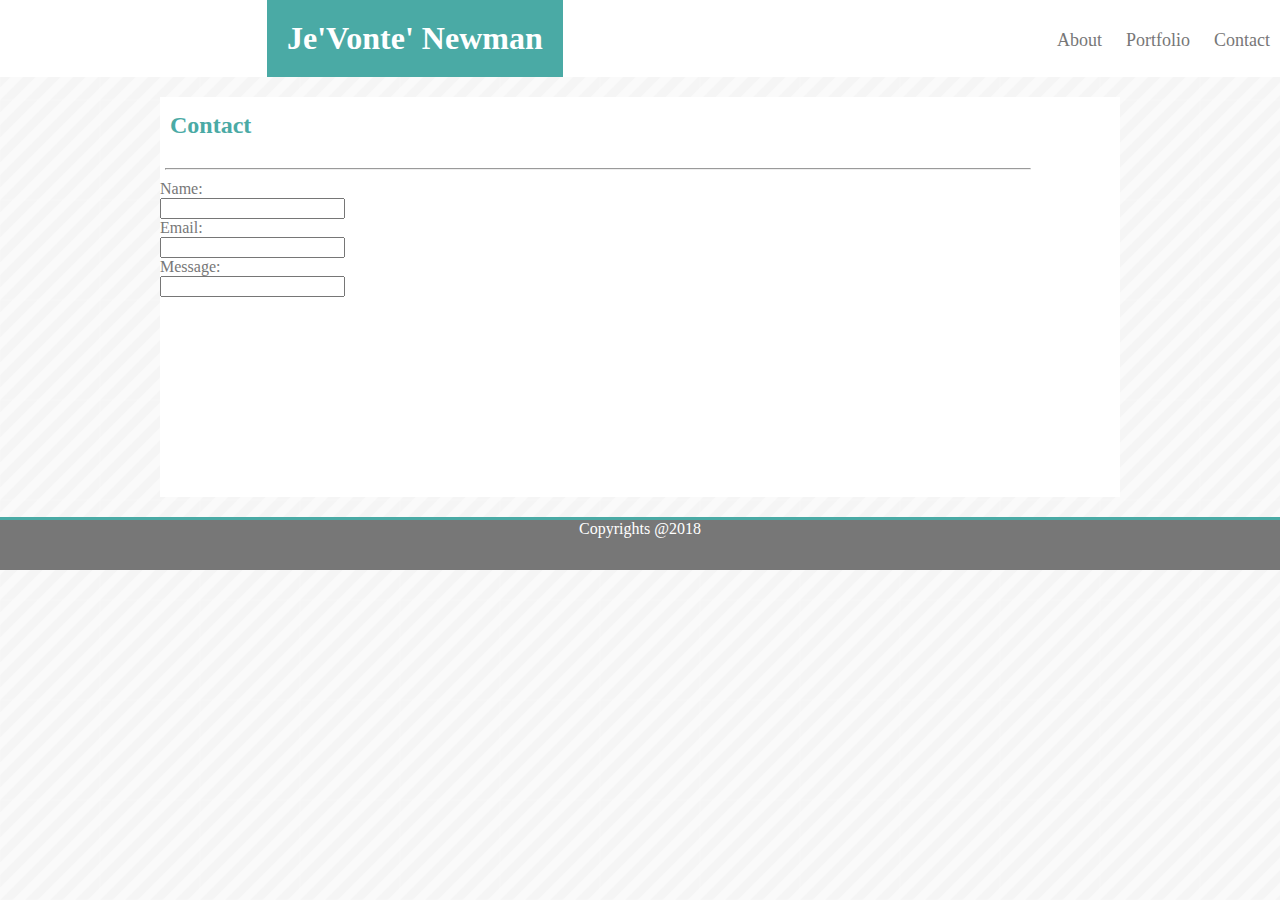
==== contact.html @ 8619b18e "." ====
<!DOCTYPE html>
<html lang="en">

<head>
    <meta charset="UTF-8">
    <meta name="viewport" content="width=device-width, initial-scale=1.0">
    <meta http-equiv="X-UA-Compatible" content="ie=edge">
    <title>Contact Me!</title>

    <link rel="stylesheet" href="assets/css/style.css">
</head>

<body>
    
    <header>
        <h1>Je'Vonte' Newman</h1>
        <nav>
                <a href="index.html">About</a>
                <a href="portfolio.html">Portfolio</a>
            <a href="contact.html">Contact</a>
        
        
        </nav>
        
        
    </header>

    
         <section class="me">
             <div class="body">

        <h2>Contact</h2>

        <hr>
        
        Name: <br>
        
        <input type="text" name="fname"> <br>


        Email: <br>
        
        <input type="text" name="fname"> <br>


        Message: <br>
        
        <input type="text" name="fname"> 

        </div>

    </section>

    <footer>
        Copyrights @2018

    </footer>

    


</body>

</html>
---- assets/css/style.css ----
body {
    
    margin: 0 auto;
    background: white;
    color: #777777;
    background: url(../images/stripes-light.png)

}

header { 
    height: 77px;
    width: 100%;
    margin: 0px auto;
    background: #ffffff;
    
}
h1 { 
    position: fixed;
    margin: 0px;
    left: 267px;
    padding: 20px;
    display: inline-block;
    background: #4aaaa5;
    color: white;
}

nav {

    margin-top: 30px;
    float: right;
    
}
a {
    font-size: 18px;
    color: #777777;
    text-decoration: none;
    padding: 10px;
}

.me {
    background: #ffffff;
    width: 960px;
    margin: 20px auto;
    height: 400px;
}

h2 {
    display: inline-block;
    padding:  5px;
    clear: both;
    overflow: auto;
    color : #4aaaa5;
    margin: 10px 5px;
}

hr {
    width: 90%;
    margin: 10px 5px;
}

img {
    float: left;
    margin-right: 10px;
}



p {
    
    margin: 15px 5px;
    width: 900px;
}

#pic {
    margin: 15px;
}

footer {
    clear: both;
    overflow: auto;
    text-align: center;
    background: #777777;
    color: white;
    bottom: 0px;
    border-top: 3px solid #4aaaa5;
    height: 50px;
    
}
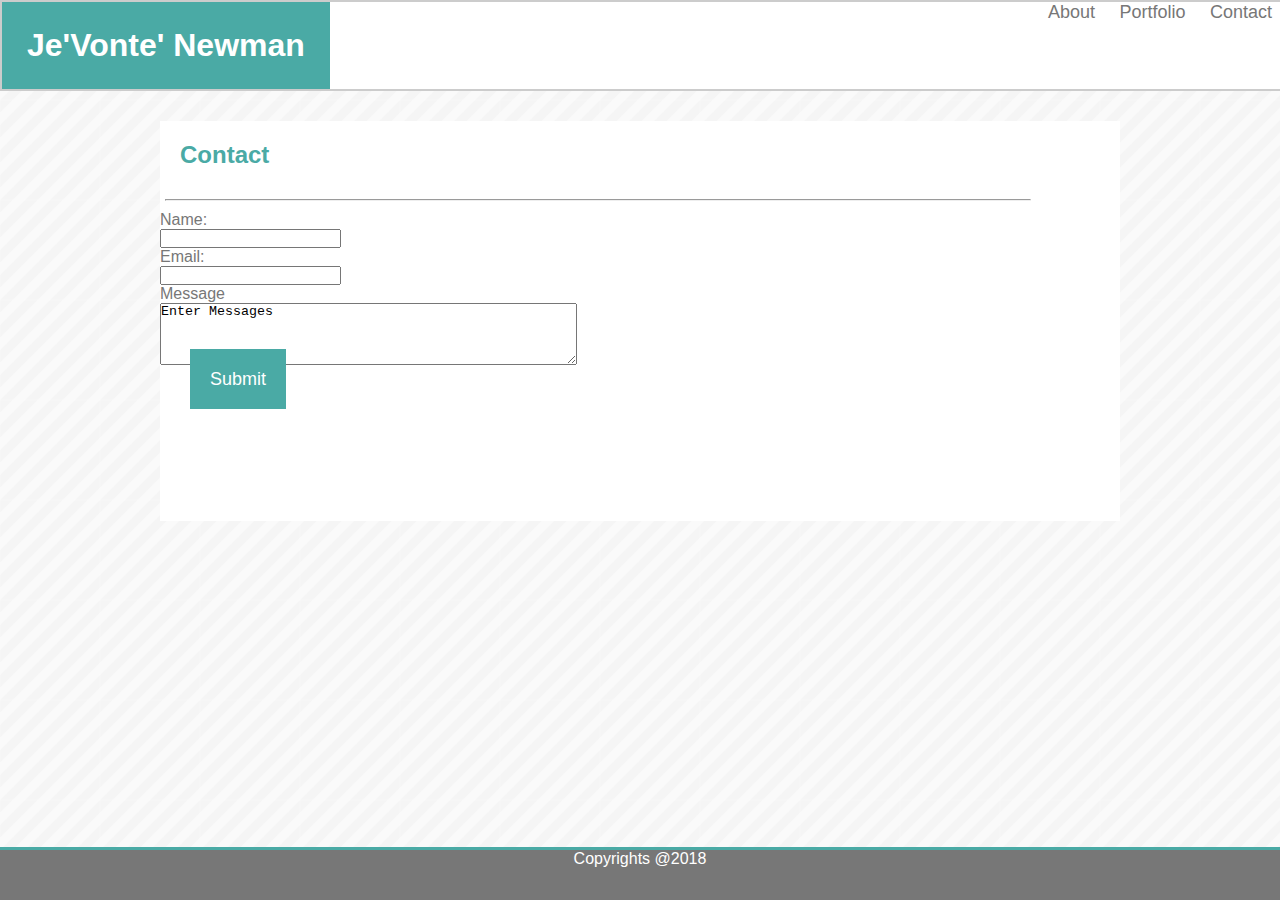
==== commit 0af85494: "." ====
--- a/contact.html
+++ b/contact.html
@@ -11,43 +11,42 @@
 </head>
 
 <body>
-    
+
     <header>
         <h1>Je'Vonte' Newman</h1>
         <nav>
-                <a href="index.html">About</a>
-                <a href="portfolio.html">Portfolio</a>
+            <a href="index.html">About</a>
+            <a href="portfolio.html">Portfolio</a>
             <a href="contact.html">Contact</a>
-        
-        
+
+
         </nav>
-        
-        
+
+
     </header>
 
-    
-         <section class="me">
-             <div class="body">
 
-        <h2>Contact</h2>
+    <section class="me">
+        <div class="body">
 
-        <hr>
-        
-        Name: <br>
-        
-        <input type="text" name="fname"> <br>
+            <h2>Contact</h2>
 
+            <hr> Name:
+            <br>
 
-        Email: <br>
-        
-        <input type="text" name="fname"> <br>
+            <input type="text" name="fname">
+            <br> Email:
+            <br>
 
+            <input type="text" name="fname">
+            <br> Message
+            <br>
 
-        Message: <br>
-        
-        <input type="text" name="fname"> 
+            <textarea rows="4" cols="50" name="comment" form="usrform">Enter Messages</textarea>
 
         </div>
+
+        <a class="submit" href="coolwebsite.html">Submit</a>
 
     </section>
 
@@ -56,7 +55,7 @@
 
     </footer>
 
-    
+
 
 
 </body>
--- a/assets/css/style.css
+++ b/assets/css/style.css
@@ -1,57 +1,71 @@
+* {
+    margin: 0px;
+    padding: 0px;
+}
+
 body {
     
     margin: 0 auto;
     background: white;
     color: #777777;
-    background: url(../images/stripes-light.png)
+    background: url(../images/stripes-light.png);
+    font-family: 'Arial', 'Helvetica Neue',' Helvetica', 'sans-serif';
+   
+}
+
+header {
+    
+    background: #ffffff;
+    width: 100%;
+    
+    border: 2px solid #cccccc;
+}
+
+h1 h2 {
+    font-family: 'Georgia', 'Times', 'Times New Roman', 'serif';
 
 }
-
-header { 
-    height: 77px;
-    width: 100%;
+h1 { 
     margin: 0px auto;
-    background: #ffffff;
-    
-}
-h1 { 
-    position: fixed;
-    margin: 0px;
-    left: 267px;
-    padding: 20px;
+    padding: 25px;
     display: inline-block;
     background: #4aaaa5;
     color: white;
+    
+}
+nav {
+    float: right;
+   
+    
 }
 
-nav {
-
-    margin-top: 30px;
-    float: right;
+a {
     
-}
-a {
     font-size: 18px;
     color: #777777;
     text-decoration: none;
     padding: 10px;
+    
 }
 
 .me {
     background: #ffffff;
     width: 960px;
-    margin: 20px auto;
     height: 400px;
+    clear: both;
+    overflow: auto;
+    margin:30px auto;
 }
 
 h2 {
     display: inline-block;
-    padding:  5px;
-    clear: both;
-    overflow: auto;
+    padding:  10px;
+   
     color : #4aaaa5;
-    margin: 10px 5px;
+    margin: 10px;
 }
+
+
 
 hr {
     width: 90%;
@@ -63,17 +77,13 @@
     margin-right: 10px;
 }
 
-
-
-p {
-    
-    margin: 15px 5px;
-    width: 900px;
+.submit {
+    background: #4aaaa5;
+    color: #ffffff;
+    padding: 20px;
+    margin: 30px 30px;
 }
 
-#pic {
-    margin: 15px;
-}
 
 footer {
     clear: both;
@@ -84,6 +94,6 @@
     bottom: 0px;
     border-top: 3px solid #4aaaa5;
     height: 50px;
-    
-}
-
+    position: fixed;
+    width:100%;
+}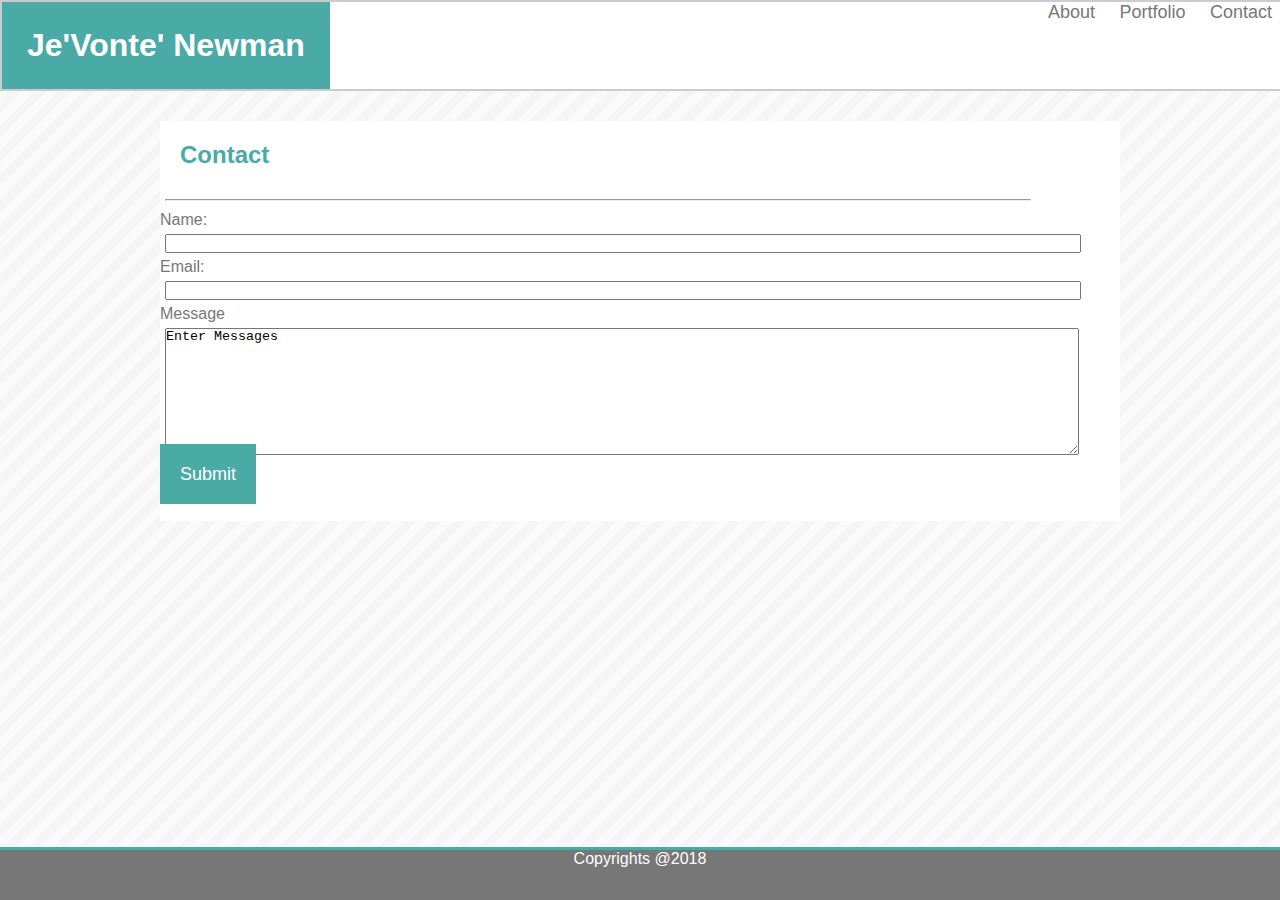
==== commit 38323b80: "." ====
--- a/contact.html
+++ b/contact.html
@@ -39,15 +39,19 @@
             <br>
 
             <input type="text" name="fname">
-            <br> Message
+            <br>
+             Message
             <br>
 
             <textarea rows="4" cols="50" name="comment" form="usrform">Enter Messages</textarea>
 
-        </div>
+        
+        
+        <p>
 
-        <a class="submit" href="coolwebsite.html">Submit</a>
-
+            <a class="submit" href="coolwebsite.html">Submit</a>
+        </p>
+    </div>
     </section>
 
     <footer>
--- a/assets/css/style.css
+++ b/assets/css/style.css
@@ -81,14 +81,31 @@
     background: #4aaaa5;
     color: #ffffff;
     padding: 20px;
-    margin: 30px 30px;
+    margin-top: 30px;
+}
+
+input {
+    width :95%;
+    margin: 5px;
+}
+
+textarea { 
+  width: 95%;
+  height: 125px;
+  margin: 5px;  
+}
+
+#pic { 
+    width: 225px;
+    height: 225px;
+    display: block;
 }
 
 
 footer {
+    text-align: center;
     clear: both;
     overflow: auto;
-    text-align: center;
     background: #777777;
     color: white;
     bottom: 0px;
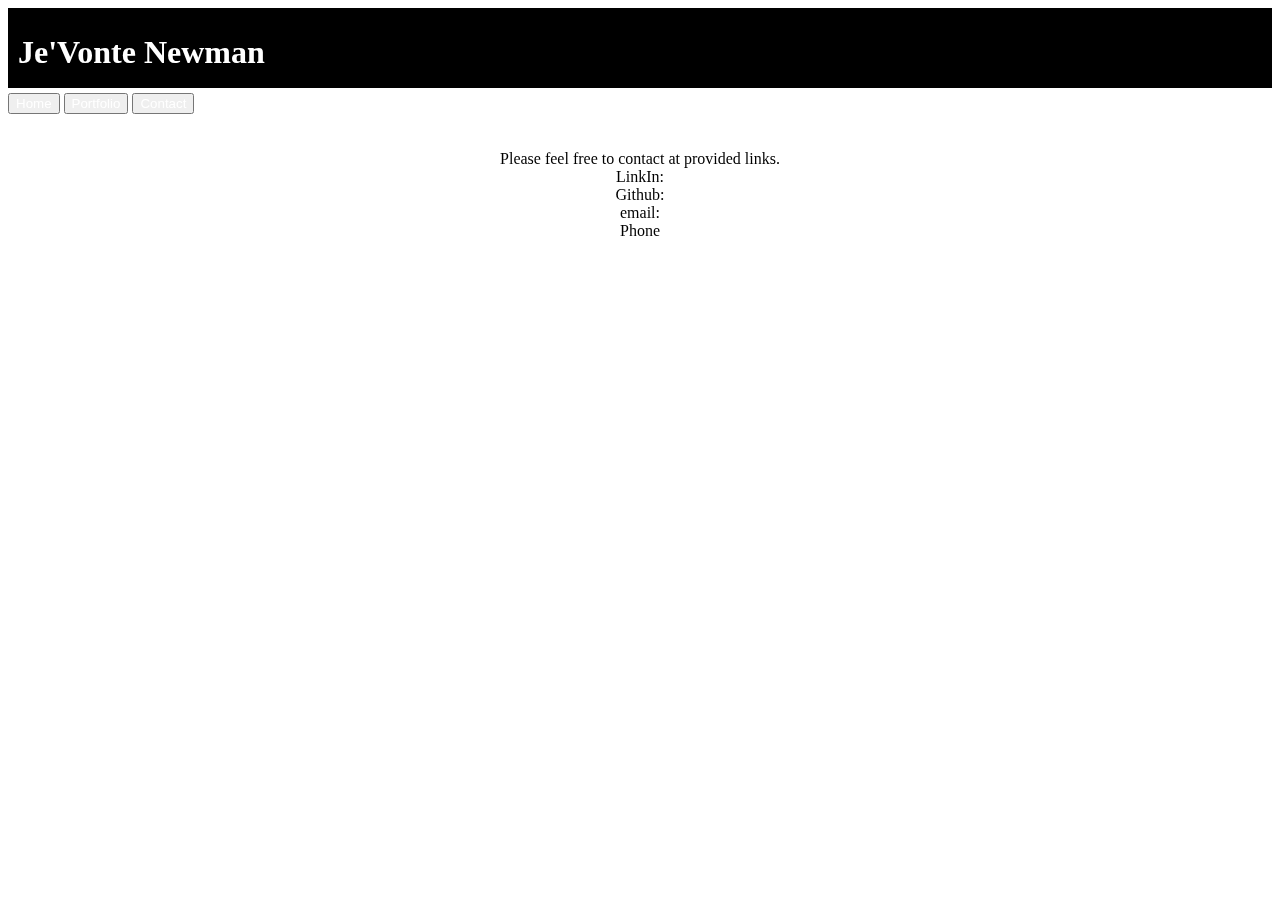
==== commit 869aa3b7: "." ====
--- a/contact.html
+++ b/contact.html
@@ -1,67 +1,97 @@
-<!DOCTYPE html>
+<!doctype html>
 <html lang="en">
 
 <head>
-    <meta charset="UTF-8">
-    <meta name="viewport" content="width=device-width, initial-scale=1.0">
-    <meta http-equiv="X-UA-Compatible" content="ie=edge">
-    <title>Contact Me!</title>
+    <!-- Required meta tags -->
+    <meta charset="utf-8">
+    <meta name="viewport" content="width=device-width, initial-scale=1, shrink-to-fit=no">
 
+    <!-- Bootstrap CSS -->
+    <link rel="stylesheet" href="https://stackpath.bootstrapcdn.com/bootstrap/4.1.3/css/bootstrap.min.css" integrity="sha384-MCw98/SFnGE8fJT3GXwEOngsV7Zt27NXFoaoApmYm81iuXoPkFOJwJ8ERdknLPMO"
+        crossorigin="anonymous">
     <link rel="stylesheet" href="assets/css/style.css">
+
+    <title>Hello, world!</title>
 </head>
 
 <body>
 
-    <header>
-        <h1>Je'Vonte' Newman</h1>
-        <nav>
-            <a href="index.html">About</a>
-            <a href="portfolio.html">Portfolio</a>
-            <a href="contact.html">Contact</a>
+
+    <div class="header">
+        <div class="row">
+
+            <div class="col">
+                <div class="myName">
+                    <h1>Je'Vonte Newman</h1>
+                </div>
+            </div>
+            <div class="col">
+
+            </div>
+            <div class="col">
+
+            </div>
+
+            <div class="col">
+
+                <button type="button" class="btn btn-danger">
+                    <a href="index.html">Home</a>
+                </button>
+                <button type="button" class="btn btn-danger">
+                    <a href="portfolio.html">Portfolio</a>
+                </button>
+                <button type="button" class="btn btn-danger">
+                    <a href="contact.html">Contact</a>
+                </button>
+            </div>
+
+        </div>
+    </div>
+
+    <!--body of the website-->
+
+    <div class="bg-danger">
+
+        <div class="portfolio">
+            Please feel free to contact at provided links.
 
 
-        </nav>
 
-
-    </header>
-
-
-    <section class="me">
-        <div class="body">
-
-            <h2>Contact</h2>
-
-            <hr> Name:
-            <br>
-
-            <input type="text" name="fname">
-            <br> Email:
-            <br>
-
-            <input type="text" name="fname">
-            <br>
-             Message
-            <br>
-
-            <textarea rows="4" cols="50" name="comment" form="usrform">Enter Messages</textarea>
-
+        </div>
         
-        
-        <p>
-
-            <a class="submit" href="coolwebsite.html">Submit</a>
-        </p>
+        <div class="row">
+                         
+            <div class="setInfo">
+              
+                            <div class="col-lg"><center>
+                                    LinkIn: <br>
+                                    Github:<br>
+                                    email:<br>
+                                    Phone<br>
+                            
+                          </div>
+            </div>
+        </div>
     </div>
-    </section>
-
-    <footer>
-        Copyrights @2018
-
-    </footer>
+    </div>
 
 
 
 
+    </div>
+    </div>
+
+    <!-- Optional JavaScript -->
+    <!-- jQuery first, then Popper.js, then Bootstrap JS -->
+    <script src="https://code.jquery.com/jquery-3.3.1.slim.min.js" integrity="sha384-q8i/X+965DzO0rT7abK41JStQIAqVgRVzpbzo5smXKp4YfRvH+8abtTE1Pi6jizo"
+        crossorigin="anonymous"></script>
+    <script src="https://cdnjs.cloudflare.com/ajax/libs/popper.js/1.14.3/umd/popper.min.js" integrity="sha384-ZMP7rVo3mIykV+2+9J3UJ46jBk0WLaUAdn689aCwoqbBJiSnjAK/l8WvCWPIPm49"
+        crossorigin="anonymous"></script>
+    <script src="https://stackpath.bootstrapcdn.com/bootstrap/4.1.3/js/bootstrap.min.js" integrity="sha384-ChfqqxuZUCnJSK3+MXmPNIyE6ZbWh2IMqE241rYiqJxyMiZ6OW/JmZQ5stwEULTy"
+        crossorigin="anonymous"></script>
 </body>
 
-</html>+</html>
+
+</div>
+</div>--- a/assets/css/style.css
+++ b/assets/css/style.css
@@ -1,116 +1,67 @@
-* {
-    margin: 0px;
-    padding: 0px;
-}
-
-body {
-    
-    margin: 0 auto;
-    background: white;
-    color: #777777;
-    background: url(../images/stripes-light.png);
-    font-family: 'Arial', 'Helvetica Neue',' Helvetica', 'sans-serif';
-   
-}
-
-header {
-    
-    background: #ffffff;
+.header {
+    background-color: black;
+    height: 80px;
     width: 100%;
-    
-    border: 2px solid #cccccc;
-}
-
-h1 h2 {
-    font-family: 'Georgia', 'Times', 'Times New Roman', 'serif';
-
-}
-h1 { 
-    margin: 0px auto;
-    padding: 25px;
-    display: inline-block;
-    background: #4aaaa5;
-    color: white;
-    
-}
-nav {
-    float: right;
-   
     
 }
 
-a {
-    
-    font-size: 18px;
-    color: #777777;
-    text-decoration: none;
-    padding: 10px;
+.myName {
+    margin-top: 5px;
+    margin-left: 10px;
+    color: white;
+    display: inline-block;
     
 }
 
-.me {
-    background: #ffffff;
-    width: 960px;
-    height: 400px;
-    clear: both;
-    overflow: auto;
-    margin:30px auto;
+.aboutMe {
+    margin-top: 5px;
+    margin-left: 10px;
+    background-color: black;
+    color: white;
+    
+    
+}
+.body {
+    
+    background-color:black;
+    position:fixed;
+    width:100%;
+    height:100%;
+    top:0px;
+    left:0px;
+    z-index:-1;
+
+}
+.info {
+    padding-top: 200px;
+    padding-left: 335px;
+    background-color: black;
+    color: white;
+    width: 1050px;
+}
+a {
+    color: white;
 }
 
-h2 {
-    display: inline-block;
-    padding:  10px;
-   
-    color : #4aaaa5;
-    margin: 10px;
+a:link {
+    text-decoration: none;
+}
+a:hover {
+    text-decoration: none;
 }
 
-
-
-hr {
-    width: 90%;
-    margin: 10px 5px;
+.bg-danger {
+    
+    position:fixed;
+    width:100%;
+    height:100%;
+    top:0px;
+    left:0px;
+    z-index:-1;
 }
-
-img {
-    float: left;
-    margin-right: 10px;
-}
-
-.submit {
-    background: #4aaaa5;
-    color: #ffffff;
-    padding: 20px;
-    margin-top: 30px;
-}
-
-input {
-    width :95%;
-    margin: 5px;
-}
-
-textarea { 
-  width: 95%;
-  height: 125px;
-  margin: 5px;  
-}
-
-#pic { 
-    width: 225px;
-    height: 225px;
-    display: block;
-}
-
-
-footer {
+.portfolio {
+    color:black;
+    padding-top: 150px;
+    padding-left: 0px;
     text-align: center;
-    clear: both;
-    overflow: auto;
-    background: #777777;
-    color: white;
-    bottom: 0px;
-    border-top: 3px solid #4aaaa5;
-    height: 50px;
-    position: fixed;
-    width:100%;
 }